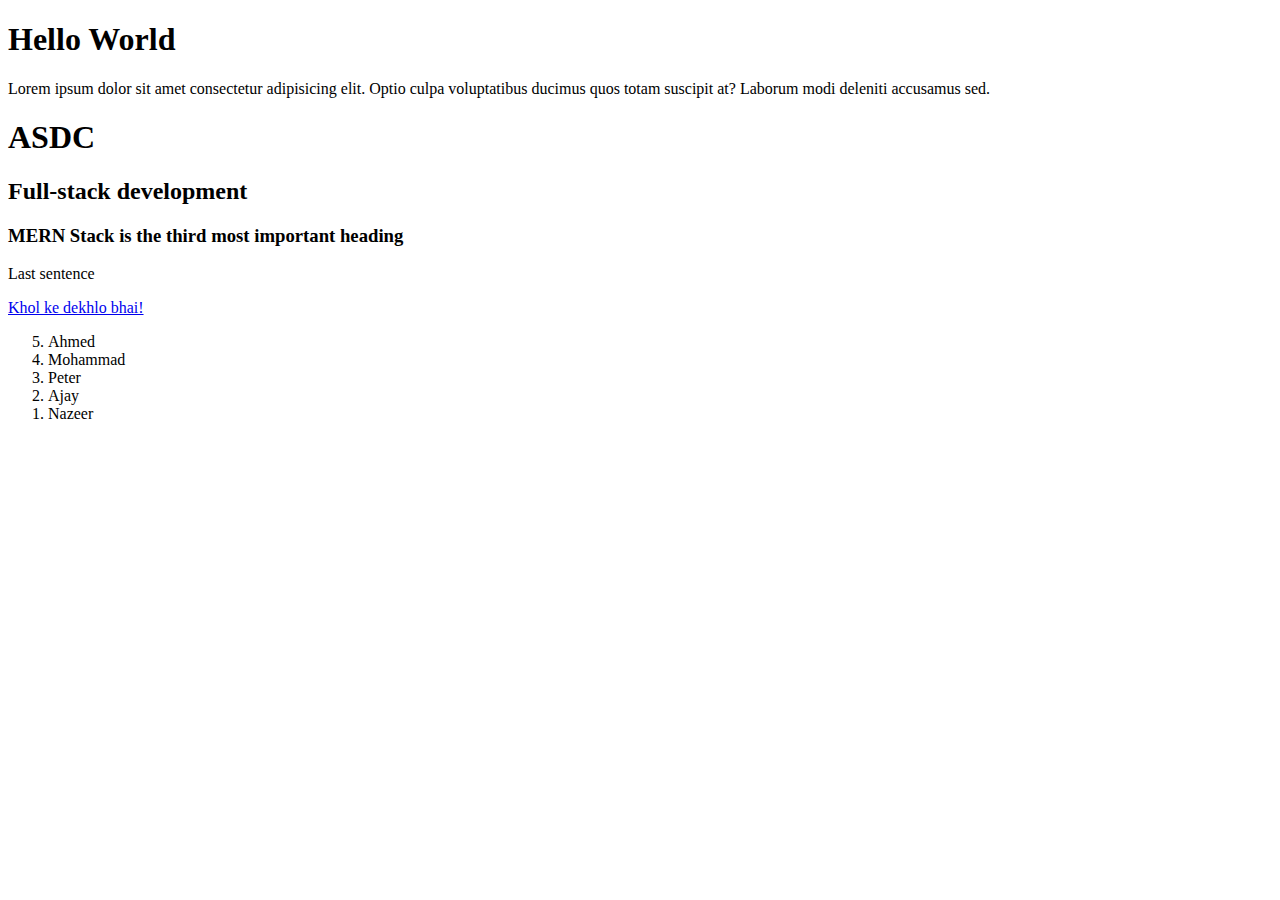
==== index.html @ a87826bc "First Htnml File" ====
<!DOCTYPE html>
<html lang="en">
  <head>
    <meta charset="UTF-8" />
    <meta name="viewport" content="width=device-width, initial-scale=1.0" />
    <title>Hello World</title>
  </head>
  <body>
    <!-- Q1 -->
   <h1>Hello World</h1>
   <p>Lorem ipsum dolor sit amet consectetur adipisicing elit. Optio culpa voluptatibus ducimus quos totam suscipit at? Laborum modi deleniti accusamus sed.</p>
   
   <!-- Q2 -->
   <h1>ASDC</h1>
   <h2>Full-stack development</h2>
   <h3>MERN Stack is the third most important heading</h3>
   <p>Last sentence</p>
   <!-- Q3 -->
   <a href="https://www.google.com">Khol ke dekhlo bhai!</a>
   <!-- Q4 -->
   <ol reversed>
    <li>Ahmed</li>
    <li>Mohammad</li>
    <li>Peter</li>
    <li>Ajay</li>
    <li>Nazeer</li>
   </ol>
<!-- Strong is used to show the importance whereas bold is used for the attention of the user -->
<!-- it is for signs and symbols example as &copy, &quot for copyright symbol and quotations respectfully -->
  </body>
</html>
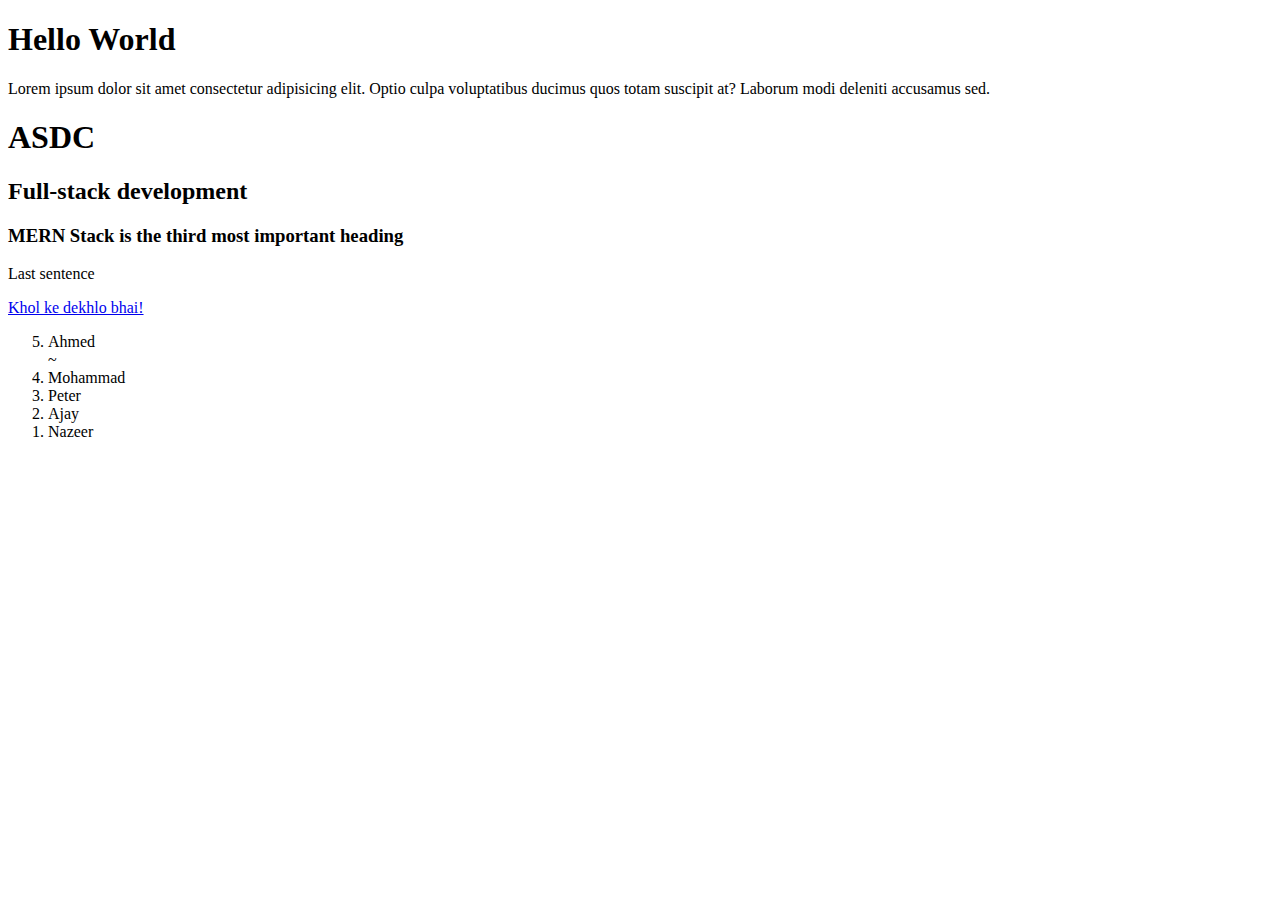
==== commit ad20eb53: "Updated index" ====
--- a/index.html
+++ b/index.html
@@ -7,25 +7,30 @@
   </head>
   <body>
     <!-- Q1 -->
-   <h1>Hello World</h1>
-   <p>Lorem ipsum dolor sit amet consectetur adipisicing elit. Optio culpa voluptatibus ducimus quos totam suscipit at? Laborum modi deleniti accusamus sed.</p>
-   
-   <!-- Q2 -->
-   <h1>ASDC</h1>
-   <h2>Full-stack development</h2>
-   <h3>MERN Stack is the third most important heading</h3>
-   <p>Last sentence</p>
-   <!-- Q3 -->
-   <a href="https://www.google.com">Khol ke dekhlo bhai!</a>
-   <!-- Q4 -->
-   <ol reversed>
-    <li>Ahmed</li>
-    <li>Mohammad</li>
-    <li>Peter</li>
-    <li>Ajay</li>
-    <li>Nazeer</li>
-   </ol>
-<!-- Strong is used to show the importance whereas bold is used for the attention of the user -->
-<!-- it is for signs and symbols example as &copy, &quot for copyright symbol and quotations respectfully -->
+    <h1>Hello World</h1>
+    <p>
+      Lorem ipsum dolor sit amet consectetur adipisicing elit. Optio culpa
+      voluptatibus ducimus quos totam suscipit at? Laborum modi deleniti
+      accusamus sed.
+    </p>
+
+    <!-- Q2 -->
+    <h1>ASDC</h1>
+    <h2>Full-stack development</h2>
+    <h3>MERN Stack is the third most important heading</h3>
+    <p>Last sentence</p>
+    <!-- Q3 -->
+    <a href="https://www.google.com">Khol ke dekhlo bhai!</a>
+    <!-- Q4 -->
+    <ol reversed>
+      <li>Ahmed</li>
+      ~
+      <li>Mohammad</li>
+      <li>Peter</li>
+      <li>Ajay</li>
+      <li>Nazeer</li>
+    </ol>
+    <!-- Strong is used to show the importance whereas bold is used for the attention of the user -->
+    <!-- it is for signs and symbols example as &copy, &quot for copyright symbol and quotations respectfully -->
   </body>
 </html>
